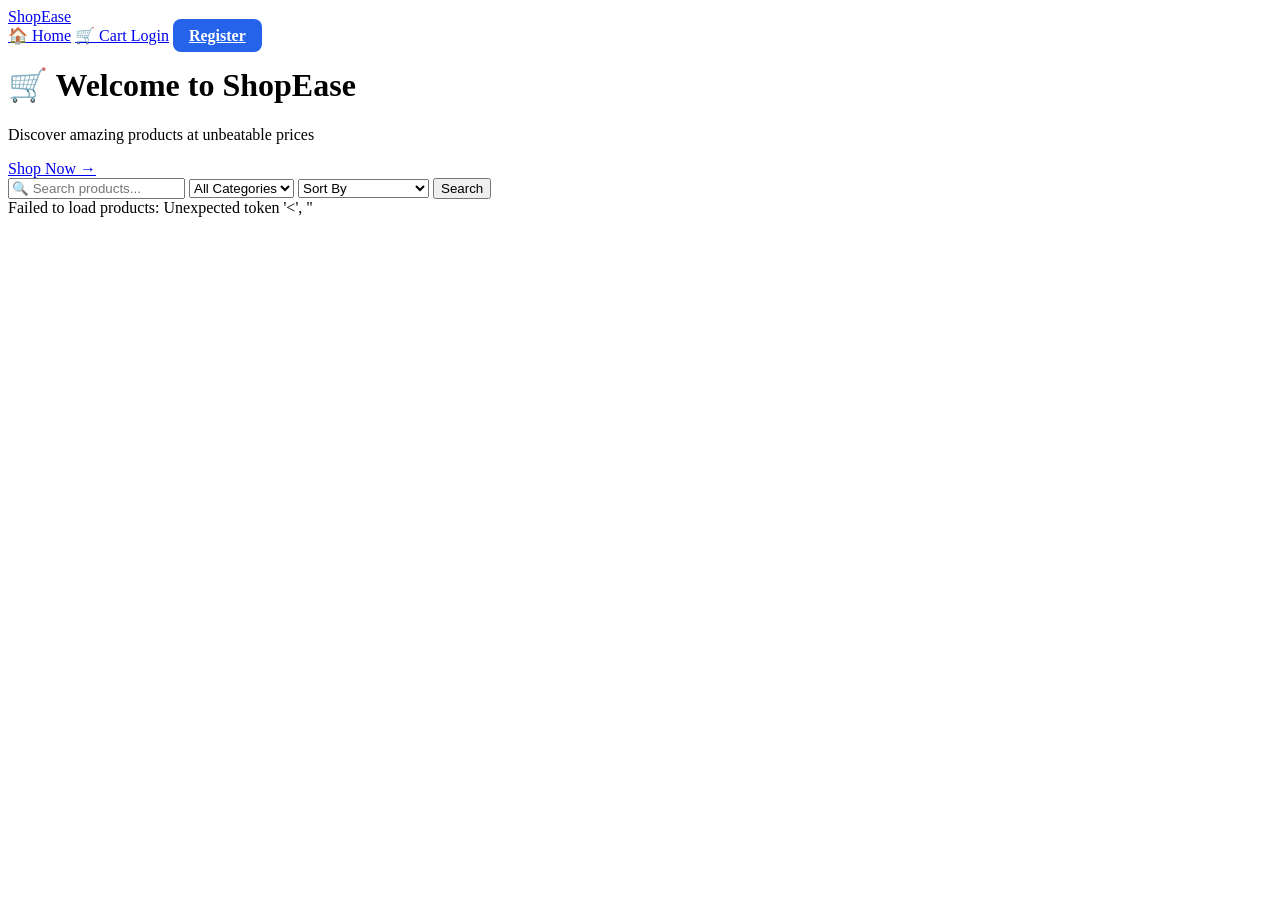
==== frontend/index.html @ 67b042a2 "Initial commit ShopEase" ====
<!DOCTYPE html>
<html lang="en">
<head>
  <meta charset="UTF-8">
  <meta name="viewport" content="width=device-width, initial-scale=1.0">
  <title>ShopEase — Home</title>
  <link rel="stylesheet" href="/css/style.css">
</head>
<body>

<nav class="navbar">
  <div class="nav-container">
    <a href="/index.html" class="nav-logo">Shop<span>Ease</span></a>
    <div class="nav-links">
      <a href="/index.html">🏠 Home</a>
      <a href="/cart.html" class="cart-link">
        🛒 Cart
        <span class="cart-badge" id="cart-badge">0</span>
      </a>
      <span id="auth-links"></span>
    </div>
  </div>
</nav>

<div class="container">
  <div class="hero">
    <h1>🛒 Welcome to ShopEase</h1>
    <p>Discover amazing products at unbeatable prices</p>
    <a href="#products" class="btn btn-secondary">Shop Now →</a>
  </div>

  <div class="search-section">
    <input type="text" id="search-input" class="search-input" placeholder="🔍 Search products...">
    <select id="category-filter" class="filter-select">
      <option value="">All Categories</option>
      <option value="Electronics">Electronics</option>
      <option value="Clothing">Clothing</option>
      <option value="Books">Books</option>
      <option value="Home">Home</option>
      <option value="Sports">Sports</option>
    </select>
    <select id="sort-filter" class="filter-select">
      <option value="">Sort By</option>
      <option value="price_asc">Price: Low to High</option>
      <option value="price_desc">Price: High to Low</option>
    </select>
    <button class="btn btn-primary" onclick="loadProducts()">Search</button>
  </div>

  <div id="products">
    <div id="loading" class="loading">
      <div class="spinner"></div>Loading products...
    </div>
    <div id="products-grid" class="products-grid" style="display:none;"></div>
    <div id="pagination" class="pagination"></div>
  </div>
</div>

<script>
  const API_URL  = '/api';
  const getToken = () => localStorage.getItem('token');
  const getUser  = () => { try { return JSON.parse(localStorage.getItem('user')); } catch(e){ return null; } };
  const getCart  = () => { try { return JSON.parse(localStorage.getItem('cart')) || []; } catch(e){ return []; } };

  function updateCartBadge() {
    const count = getCart().reduce((a, i) => a + i.quantity, 0);
    const badge = document.getElementById('cart-badge');
    if (badge) { badge.textContent = count; badge.style.display = count > 0 ? 'flex' : 'none'; }
  }

  function setupNav() {
    const user      = getUser();
    const authLinks = document.getElementById('auth-links');
    if (user) {
      authLinks.innerHTML = `
        <a href="/orders.html">📦 Orders</a>
        <span style="padding:0.5rem;color:#6b7280;font-weight:500;">Hi, ${user.name.split(' ')[0]}!</span>
        <button class="btn-logout" onclick="logout()">Logout</button>
      `;
    } else {
      authLinks.innerHTML = `
        <a href="/login.html">Login</a>
        <a href="/register.html" style="background:#2563eb;color:white;padding:0.5rem 1rem;
          border-radius:8px;font-weight:600;">Register</a>
      `;
    }
    updateCartBadge();
  }

  function logout() {
    localStorage.removeItem('token');
    localStorage.removeItem('user');
    window.location.href = '/index.html';
  }

  function getStars(rating) {
    const full = Math.floor(rating);
    return '★'.repeat(full) + '☆'.repeat(5 - full);
  }

  async function loadProducts(page = 1) {
    document.getElementById('loading').style.display = 'block';
    document.getElementById('products-grid').style.display = 'none';
    document.getElementById('pagination').innerHTML = '';

    try {
      const keyword  = document.getElementById('search-input').value;
      const category = document.getElementById('category-filter').value;
      const sort     = document.getElementById('sort-filter').value;

      let url = `/api/products?page=${page}`;
      if (keyword)  url += `&keyword=${encodeURIComponent(keyword)}`;
      if (category) url += `&category=${encodeURIComponent(category)}`;

      const res  = await fetch(url);
      const data = await res.json();
      let products = data.products || [];

      if (sort === 'price_asc')  products.sort((a, b) => a.price - b.price);
      if (sort === 'price_desc') products.sort((a, b) => b.price - a.price);

      const grid = document.getElementById('products-grid');
      if (products.length === 0) {
        grid.innerHTML = `<p style="text-align:center;color:#6b7280;padding:3rem;grid-column:1/-1;">
          No products found.</p>`;
      } else {
        grid.innerHTML = products.map(p => `
          <div class="product-card" onclick="window.location='/product.html?id=${p._id}'"
            style="cursor:pointer;">
            <img src="${p.image}" alt="${p.name}"
              onerror="this.src='https://via.placeholder.com/400x300'">
            <div class="product-info">
              <div class="product-category">${p.category}</div>
              <div class="product-name">${p.name}</div>
              <div class="product-rating">
                <span class="stars">${getStars(p.rating)}</span>
                <span class="rating-count">(${p.numReviews})</span>
              </div>
              <div class="product-footer">
                <div class="product-price">${p.price.toLocaleString('en-IN')}</div>
                <span class="stock-badge ${p.stock > 0 ? 'in-stock' : 'out-stock'}">
                  ${p.stock > 0 ? 'In Stock' : 'Out of Stock'}
                </span>
              </div>
            </div>
          </div>
        `).join('');
      }

      grid.style.display = 'grid';
      document.getElementById('loading').style.display = 'none';

      if (data.pages > 1) {
        const pg = document.getElementById('pagination');
        for (let i = 1; i <= data.pages; i++) {
          pg.innerHTML += `<button class="page-btn ${i === page ? 'active' : ''}"
            onclick="loadProducts(${i})">${i}</button>`;
        }
      }
    } catch (err) {
      document.getElementById('loading').innerHTML =
        `<div class="alert alert-error">Failed to load products: ${err.message}</div>`;
    }
  }

  document.getElementById('search-input').addEventListener('keyup', e => {
    if (e.key === 'Enter') loadProducts();
  });

  setupNav();
  loadProducts();
</script>
</body>
</html>
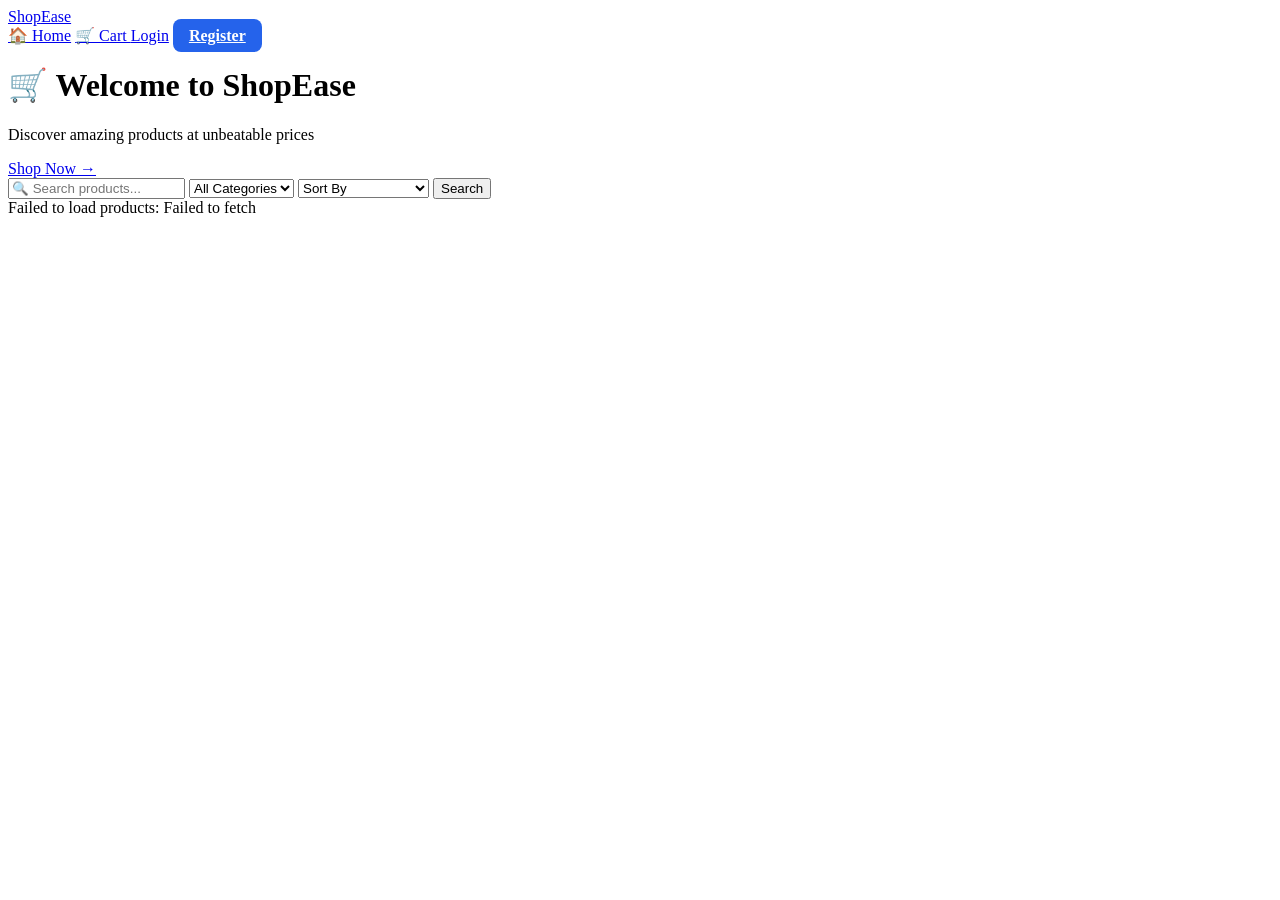
==== commit 9eae5004: "Fix hardcoded api url in index" ====
--- a/frontend/index.html
+++ b/frontend/index.html
@@ -57,7 +57,7 @@
 </div>
 
 <script>
-  const API_URL  = '/api';
+  const API_URL = 'https://shopease-backend-7hdy.onrender.com/api'
   const getToken = () => localStorage.getItem('token');
   const getUser  = () => { try { return JSON.parse(localStorage.getItem('user')); } catch(e){ return null; } };
   const getCart  = () => { try { return JSON.parse(localStorage.getItem('cart')) || []; } catch(e){ return []; } };
@@ -108,7 +108,7 @@
       const category = document.getElementById('category-filter').value;
       const sort     = document.getElementById('sort-filter').value;
 
-      let url = `/api/products?page=${page}`;
+      let url = `${API_URL}/products?page=${page}`;
       if (keyword)  url += `&keyword=${encodeURIComponent(keyword)}`;
       if (category) url += `&category=${encodeURIComponent(category)}`;
 
@@ -171,4 +171,4 @@
   loadProducts();
 </script>
 </body>
-</html>+</html>
